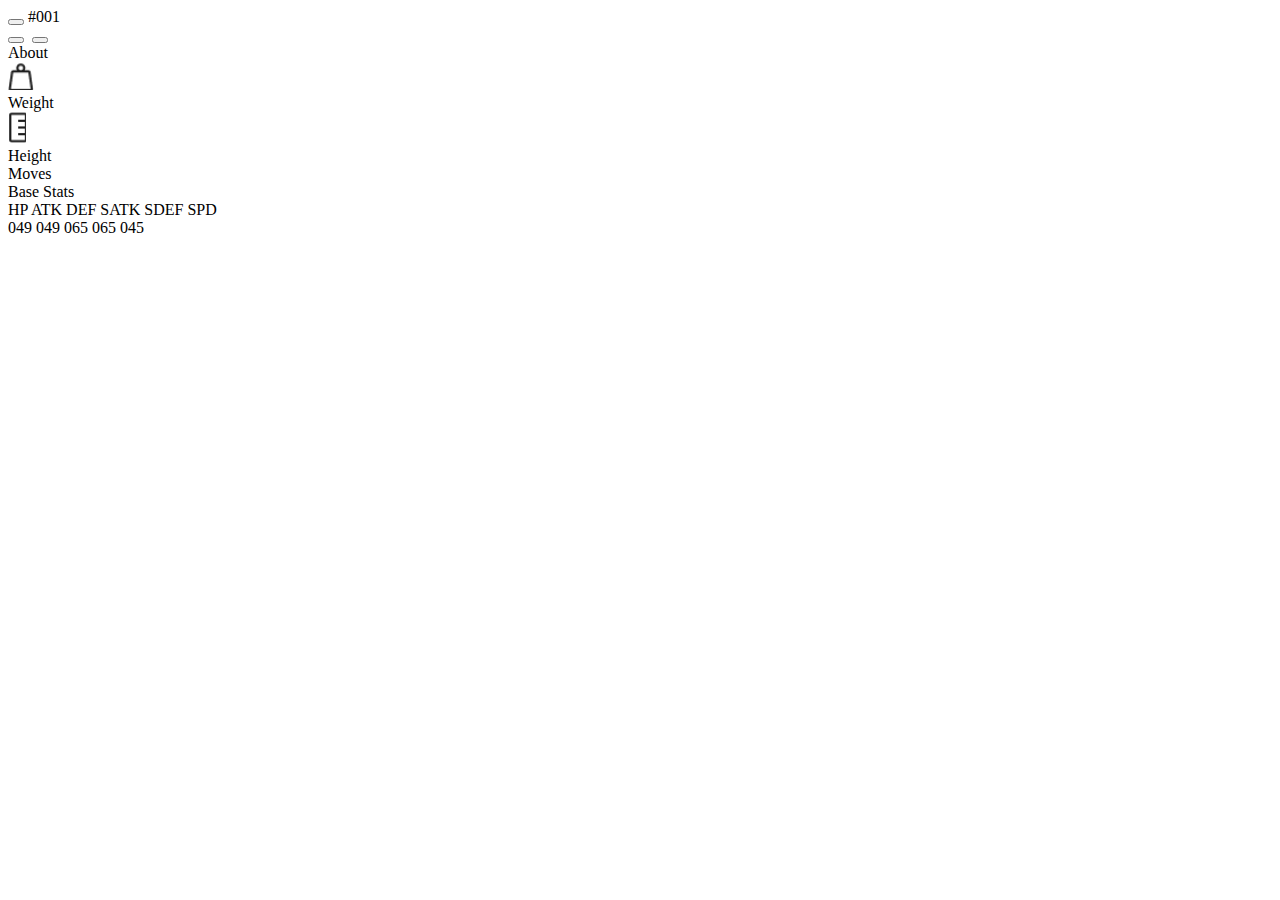
==== details/index.html @ f2611245 "Pantalla details (en desarrollo)" ====
<!DOCTYPE html>
<html lang="es">
<head>
    <meta charset="UTF-8">
    <meta name="viewport" content="width=device-width, initial-scale=1.0">
    <title>Pokédex</title>
    <link rel="stylesheet" href="style/style.css">
    <script src="script/script.js"></script>
</head>
<body>
    <div class="title" id="title">
        <button></button>
        <span class="title-text" id="title-text"></span>
        <span class="number" id="number">#001</span>
    </div>
    <div class="imagen" id="imagen">
        <button class="backward" id="backward"></button>
        <img id="pokemon">
        <button class="forward" id="forward"></button>
    </div>
    <div class="detail-card" id="detail-card">
        <div class="type" id="type">
            <!-- <div class="type-chip" id="grass"><span>Grass</span></div>
            <div class="type-chip" id="poison"><span>Poison</span></div> -->
        </div>
        <div class="about-title" id="about-title">About</div>
        <div class="attribute" id="attribute">
            <div id="weight" class="weight">
                <div class="values" id="values_w">
                    <img src="../img/icons/weight.png" alt="">
                    <span></span>
                </div>
                <div class="title" id="title_w">Weight</div>
            </div>

            <div id="divider1"></div>

            <div id="height" class="height">
                <div class="values" id="values_h">
                    <img src="../img/icons/height.png" alt="">
                    <span></span>
                </div>
                <div class="title" id="title_h">Height</div>
            </div>
            
            <div id="divider2"></div>

            <div id="moves" class="moves">
                <div class="values" id="values_m">
                    <span></span>
                </div>

                <div class="title" id="title_m">Moves</div>
            </div>
        </div>
        <div class="about-desc" id="about-desc">

        </div>
        <div class="base_stats" id="base_stats">Base Stats</div>
        <div class="base_stats_details" id="base_stats_details">
            <div class="label_stats" id="label_stats">
                <span>HP</span>
                <span>ATK</span>
                <span>DEF</span>
                <span>SATK</span>
                <span>SDEF</span>
                <span>SPD</span>
            </div>
            <div id="divider_stats"></div>
            <div class="data_stats" id="data_stats">
                <span id="l_hp"></span>
                <span id="l_atk">049</span>
                <span id="l_def">049</span>
                <span id="l_satk">065</span>
                <span id="l_sdef">065</span>
                <span id="l_spd">045</span>
            </div>
            <div class="chart_stats" id="chart_stats">
                <div class="slot">
                    <div class="padding" id="c_hp"></div>
                    <div class="empty_slot" id="empty_slot"></div>
                </div>
                <div class="slot">
                    <div class="padding" id="c_atk"></div>
                    <div class="empty_slot" id="empty_slot"></div>
                </div>
                <div class="slot">
                    <div class="padding" id="c_def"></div>
                    <div class="empty_slot" id="empty_slot"></div>
                </div>
                <div class="slot">
                    <div class="padding" id="c_satk"></div>
                    <div class="empty_slot" id="empty_slot"></div>
                </div>
                <div class="slot">
                    <div class="padding" id="c_sdef"></div>
                    <div class="empty_slot" id="empty_slot"></div>
                </div>
                <div class="slot">
                    <div class="padding" id="c_spd"></div>
                    <div class="empty_slot" id="empty_slot"></div>
                </div>
            </div>
        </div>
    </div>
</body>
</html>
---- details/style/style.css ----
@media screen and (max-width:360px) and (max-height:640px){
    /* body{
        background-color: #74CB48;
    } */

    body{
        background-image: url("../../img/background/Pokeball.png");
        background-position: top 8px right 8px;
        background-size: 208px;
        background-repeat: no-repeat;
        background-blend-mode: soft-light;
        box-sizing: border-box;
    }

    /*Title*/

    div.title{
        display: flex;
        flex-direction: row;
        align-items: center;
        padding: 20px 20px 24px;
        gap: 8px;

        width: 352px;
        height: 76px;

        flex: none;
        order: 0;
        align-self: stretch;
        flex-grow: 0;
        z-index: 3;
        box-sizing: border-box;
    }

    /*Title > arrow_back*/

    div.title>button{
        background-color: transparent;
        border-color: transparent;
        background-image: url("../../img/icons/back.png");
        background-size: cover;
        width: 32px;
        height: 32px;

        flex: none;
        order: 0;
        flex-grow: 0;
    }

    /*Title > Pokémon Name*/

    div.title>span.title-text{
        width: 232px;
        height: 32px;

        font-family: 'Poppins';
        font-style: normal;
        font-weight: 700;
        font-size: 24px;
        line-height: 32px;

        display: flex;
        align-items: center;

        color: #FFFFFF;

        flex: none;
        order: 1;
        flex-grow: 1;
    }

    /*Title > Number*/

    div.title>span.number{
        width: 32px;
        height: 16px;

        font-family: 'Poppins';
        font-style: normal;
        font-weight: 700;
        font-size: 12px;
        line-height: 16px;

        display: flex;
        align-items: center;

        color: #FFFFFF;

        flex: none;
        order: 2;
        flex-grow: 0;
    }

    /*Image*/

    div.imagen{
        position: relative;
        display: flex;
        flex-direction: row;
        justify-content: space-between;
        align-items: flex-end;
        padding: 16px 20px;
        gap: 8px;
        isolation: isolate;

        width: 352px;
        height: 144px;

        flex: none;
        order: 1;
        align-self: stretch;
        flex-grow: 1;
        z-index: 2;
        box-sizing: border-box;
    }

    /*Image > chevron_left*/

    div.imagen>button.backward{
        background-color: transparent;
        border-color: transparent;
        background-image: url("../../img/icons/backward.png");
        background-size: cover;
        width: 24px;
        height: 24px;

        flex: none;
        order: 0;
        flex-grow: 0;
        z-index: 0;
    }

    /*Image > img*/

    div.imagen>img{
        position: absolute;
        width: 200px;
        height: 200px;
        left: 76px;
        top: 0px;

        flex: none;
        order: 2;
        flex-grow: 0;
        z-index: 2;
    }

    /*Image > chevron_right*/
    
    div.imagen>button.forward{
        background-color: transparent;
        border-color: transparent;
        background-image: url("../../img/icons/forward.png");
        background-size: cover;
        width: 24px;
        height: 24px;

        flex: none;
        order: 1;
        flex-grow: 0;
        z-index: 1;
    }

    /*Card*/

    div.detail-card{
        display: flex;
        flex-direction: column;
        align-items: flex-start;
        padding: 56px 20px 20px;
        gap: 16px;

        background: #FFFFFF;

        box-shadow: inset 0px 1px 3px 1px rgba(0, 0, 0, 0.25);
        border-radius: 8px;

        flex: none;
        order: 2;
        align-self: stretch;
        flex-grow: 0;
        z-index: 1;
        box-sizing: border-box;
    }

    /*Card > Type*/

    div.detail-card>div#type.type{
        display: flex;
        flex-direction: row;
        justify-content: center;
        align-items: flex-start;
        padding: 0px;
        gap: 16px;

        width: 312px;
        height: 20px;

        flex: none;
        order: 0;
        align-self: stretch;
        flex-grow: 0;
        box-sizing: border-box;
    }

    /*Card > Type > Type Chips*/

    div.detail-card>div.type>div.type-chip{
        display: flex;
        flex-direction: column;
        align-items: center;
        padding: 2px 8px;

        width: 46px;
        height: 20px;
        border-radius: 10px;

        flex: none;
        order: 0;
        flex-grow: 0;
        box-sizing: border-box;
    }
    div.detail-card>div.type>div.type-chip>span{
        width: 30px;
        height: 16px;

        font-family: 'Poppins';
        font-style: normal;
        font-weight: 700;
        font-size: 10px;
        line-height: 16px;

        display: flex;
        align-items: center;
        justify-content: center;

        color: #FFFFFF;

        flex: none;
        order: 0;
        flex-grow: 0;
    }

    /*Card > About(title)*/
    div.detail-card>div.about-title{
        width: 312px;
        height: 16px;

        font-family: 'Poppins';
        font-style: normal;
        font-weight: 700;
        font-size: 14px;
        line-height: 16px;

        display: flex;
        text-align: center;
        justify-content: center;

        color: #74CB48;

        flex: none;
        order: 1;
        align-self: stretch;
        flex-grow: 0;
        box-sizing: border-box;
    }

    /*Card > Attribute*/

    div.detail-card>div.attribute{
        display: flex;
        flex-direction: row;
        align-items: flex-start;
        padding: 0px;

        width: 312px;
        height: 48px;

        background: #FFFFFF;

        flex: none;
        order: 2;
        align-self: stretch;
        flex-grow: 0;
        box-sizing: border-box;
    }

    /*Card > Frame 27*/

    div.detail-card>div.attribute>div.weight{
        display: flex;
        flex-direction: column;
        align-items: center;
        padding: 0px;
        gap: 4px;

        width: 103.33px;
        height: 48px;

        flex: none;
        order: 0;
        flex-grow: 1;
        box-sizing: border-box;
    }

    /*Card > Frame 27 > Frame 11*/

    div.detail-card>div.attribute>div.weight>div.values{
        display: flex;
        flex-direction: row;
        justify-content: center;
        align-items: center;
        padding: 8px 0px;
        gap: 8px;

        width: 103.33px;
        height: 32px;

        flex: none;
        order: 0;
        align-self: stretch;
        flex-grow: 0;
        box-sizing: border-box;
    }

    /*Card > Frame 27 > Frame 11 > weight*/

    div.detail-card>div.attribute>div.weight>div.values>img{
        width: 16px;
        height: 16px;

        flex: none;
        order: 0;
        flex-grow: 0;
        box-sizing: border-box;
    }

    /*Card > Frame 27 > Frame 11 > text*/

    div.detail-card>div.attribute>div.weight>div.values>span{
        width: 30px;
        height: 16px;

        font-family: 'Poppins';
        font-style: normal;
        font-weight: 400;
        font-size: 10px;
        line-height: 16px;

        display: flex;
        align-items: center;
        text-align: justify;

        color: #1D1D1D;

        flex: none;
        order: 0;
        flex-grow: 0;
        box-sizing: border-box;
    }

    /*Card > Frame 27 > Frame 11 > title*/

    div.detail-card>div.attribute>div.weight>div.title{
        padding:0;
        width: 103.33px;
        height: 12px;

        font-family: 'Poppins';
        font-style: normal;
        font-weight: 400;
        font-size: 8px;
        line-height: 12px;

        display: flex;
        justify-content: center;
        text-align: center;

        color: #666666;

        flex: none;
        order: 1;
        align-self: stretch;
        flex-grow: 0;
        box-sizing: border-box;
    }

    /*divider*/

    #divider1{
        width: 1px;
        height: 48px;

        background: #E0E0E0;

        flex: none;
        order: 1;
        align-self: stretch;
        flex-grow: 0;
        box-sizing: border-box;
    }

    /*Card > Frame 28*/

    div.detail-card>div.attribute>div.height{
        display: flex;
        flex-direction: column;
        align-items: center;
        padding: 0px;
        gap: 4px;

        width: 103.33px;
        height: 48px;

        flex: none;
        order: 2;
        flex-grow: 1;
        box-sizing: border-box;
    }

    /*Card > Frame 28 > Frame 10 */

    div.detail-card>div.attribute>div.height>div.values{
        display: flex;
        flex-direction: row;
        justify-content: center;
        align-items: center;
        padding: 8px 0px;
        gap: 8px;

        width: 103.33px;
        height: 32px;

        flex: none;
        order: 0;
        align-self: stretch;
        flex-grow: 0;
        box-sizing: border-box;
    }

    /*Card > Frame 28 > Frame 10 > height*/

    div.detail-card>div.attribute>div.height>div.values>img{
        width: 16px;
        height: 16px;

        flex: none;
        order: 0;
        flex-grow: 0;
        box-sizing: border-box;
    }

    /*Card > Frame 28 > Frame 10 > text*/

    div.detail-card>div.attribute>div.height>div.values>span{
        width: 27px;
        height: 16px;

        font-family: 'Poppins';
        font-style: normal;
        font-weight: 400;
        font-size: 10px;
        line-height: 16px;

        display: flex;
        align-items: center;
        text-align: justify;

        color: #1D1D1D;

        flex: none;
        order: 1;
        flex-grow: 0;
        box-sizing: border-box;
    }

    /*Card > Frame 28 > Frame 10 > title*/

    div.detail-card>div.attribute>div.height>div.title{
        padding:0;
        width: 103.33px;
        height: 12px;

        font-family: 'Poppins';
        font-style: normal;
        font-weight: 400;
        font-size: 8px;
        line-height: 12px;

        display: flex;
        justify-content: center;
        text-align: center;

        color: #666666;

        flex: none;
        order: 1;
        align-self: stretch;
        flex-grow: 0;
        box-sizing: border-box;
    }

    /*divider*/

    #divider2{
        width: 1px;
        height: 48px;

        background: #E0E0E0;

        flex: none;
        order: 3;
        align-self: stretch;
        flex-grow: 0;
        box-sizing: border-box;
    }

    /*Card > Frame 26*/

    div.detail-card>div.attribute>div.moves{
        display: flex;
        flex-direction: column;
        align-items: center;
        padding: 0px;
        gap: 4px;

        width: 103.33px;
        height: 48px;

        flex: none;
        order: 4;
        flex-grow: 1;
        box-sizing: border-box;
    }

    /*Card > Frame 26 > Frame 30 */

    div.detail-card>div.attribute>div.moves>div.values{
        display: flex;
        flex-direction: row;
        align-items: center;
        padding: 0px;
        gap: 8px;

        width: 57px;
        height: 32px;

        flex: none;
        order: 0;
        flex-grow: 0;
        box-sizing: border-box;
    }

    /*Card > Frame 26 > Frame 30 > text*/

    div.detail-card>div.attribute>div.moves>div.values>span{
        width: 57px;
        height: 32px;

        font-family: 'Poppins';
        font-style: normal;
        font-weight: 400;
        font-size: 10px;
        line-height: 16px;

        display: flex;
        align-items: center;

        color: #1D1D1D;

        flex: none;
        order: 0;
        flex-grow: 0;
        box-sizing: border-box;
    }

    /*Card > Frame 26 > Frame 30 > title*/

    div.detail-card>div.attribute>div.moves>div.title{
        padding:0;
        width: 103.33px;
        height: 12px;

        font-family: 'Poppins';
        font-style: normal;
        font-weight: 400;
        font-size: 8px;
        line-height: 12px;

        display: flex;
        justify-content: center;
        text-align: center;

        color: #666666;

        flex: none;
        order: 1;
        align-self: stretch;
        flex-grow: 0;
        box-sizing: border-box;
    }

    /*Card > about(desc)*/

    div.detail-card>div.about-desc{
        width: 312px;
        height: 60px;

        font-family: 'Poppins';
        font-style: normal;
        font-weight: 400;
        font-size: 10px;
        line-height: 16px;

        display: flex;
        align-items: center;
        text-align: justify;

        color: #1D1D1D;

        flex: none;
        order: 3;
        align-self: stretch;
        flex-grow: 1;
        box-sizing: border-box;
    }

    /*Card > Base Stats (title)*/

    div.detail-card>div.base_stats{
        width: 312px;
        height: 16px;

        font-family: 'Poppins';
        font-style: normal;
        font-weight: 700;
        font-size: 14px;
        line-height: 16px;

        display: flex;
        justify-content: center;
        text-align: center;

        color: #74CB48;

        flex: none;
        order: 4;
        flex-grow: 0;
    }

    /*Card > Base Stats (details)*/

    div.detail-card>div.base_stats_details{
        display: flex;
        flex-direction: row;
        align-items: flex-start;
        padding: 0px;
        gap: 8px;

        width: 312px;
        height: 96px;

        background: #FFFFFF;

        flex: none;
        order: 5;
        align-self: stretch;
        flex-grow: 0;
    }

    /*Card > Base Stats (details) > Label*/

    div.detail-card>div.base_stats_details>div.label_stats{
        display: flex;
        flex-direction: column;
        align-items: flex-end;
        padding: 0px 4px 0px 0px;

        width: 31px;
        height: 96px;

        flex: none;
        order: 0;
        flex-grow: 0;
    }

    /*Card > Base Stats (details) > Label > span*/

    div.detail-card>div.base_stats_details>div.label_stats>span{
        width: 27px;
        height: 16px;

        font-family: 'Poppins';
        font-style: normal;
        font-weight: 700;
        font-size: 10px;
        line-height: 16px;

        display: flex;
        align-items: center;
        text-align: right;
        justify-content: end;

        color: #74CB48;

        flex: none;
        flex-grow: 0;
    }

    /*Card > Base Stats (details) > Divider*/

    div.detail-card>div.base_stats_details>div#divider_stats{
        width: 1px;
        height: 96px;

        background: #E0E0E0;

        flex: none;
        order: 1;
        align-self: stretch;
        flex-grow: 0;
    }

    /*Card > Base Stats (details) > Data*/

    div.detail-card>div.base_stats_details>div.data_stats{
        display: flex;
        flex-direction: column;
        align-items: flex-start;
        padding: 0px 0px 0px 4px;

        width: 23px;
        height: 96px;

        flex: none;
        order: 2;
        flex-grow: 0;
    }

    /*Card > Base Stats (details) > Data > span*/

    div.detail-card>div.base_stats_details>div.data_stats>span{
        width: 19px;
        height: 16px;

        font-family: 'Poppins';
        font-style: normal;
        font-weight: 400;
        font-size: 10px;
        line-height: 16px;

        display: flex;
        align-items: center;

        color: #1D1D1D;

        flex: none;
        flex-grow: 0;
    }

    /*Card > Base Stats (details) > Chart*/

    div.detail-card>div.base_stats_details>div.chart_stats{
        display: flex;
        flex-direction: column;
        align-items: flex-start;
        padding: 0px;

        width: 233px;
        height: 96px;

        flex: none;
        order: 3;
        flex-grow: 1;
    }

    /*Card > Base Stats (details) > Chart > Slot*/

    div.detail-card>div.base_stats_details>div.chart_stats>div.slot{
        position: relative;
        display: flex;
        flex-direction: column;
        justify-content: center;
        align-items: flex-start;
        padding: 0px;

        width: 225px;
        height: 16px;

        flex: none;
        align-self: stretch;
        flex-grow: 0;
    }

    /*Card > Base Stats (details) > Chart > Empty Slot*/

    div.detail-card>div.base_stats_details>div.chart_stats>div.slot>div.empty_slot{
        position: absolute;
        width: 225px;
        height: 4px;

        background: #74CB48;
        opacity: 0.2;
        border-radius: 4px;

        flex: none;
        order: 1;
        align-self: stretch;
        flex-grow: 0;
    }

    /*Card > Base Stats (details) > Chart > Padding*/

    div.detail-card>div.base_stats_details>div.chart_stats>div.slot>div.padding{
        position: absolute;
        height: 4px;

        background: #74CB48;

        flex: none;
        order: 0;
        align-self: stretch;
        flex-grow: 0;
    }
}
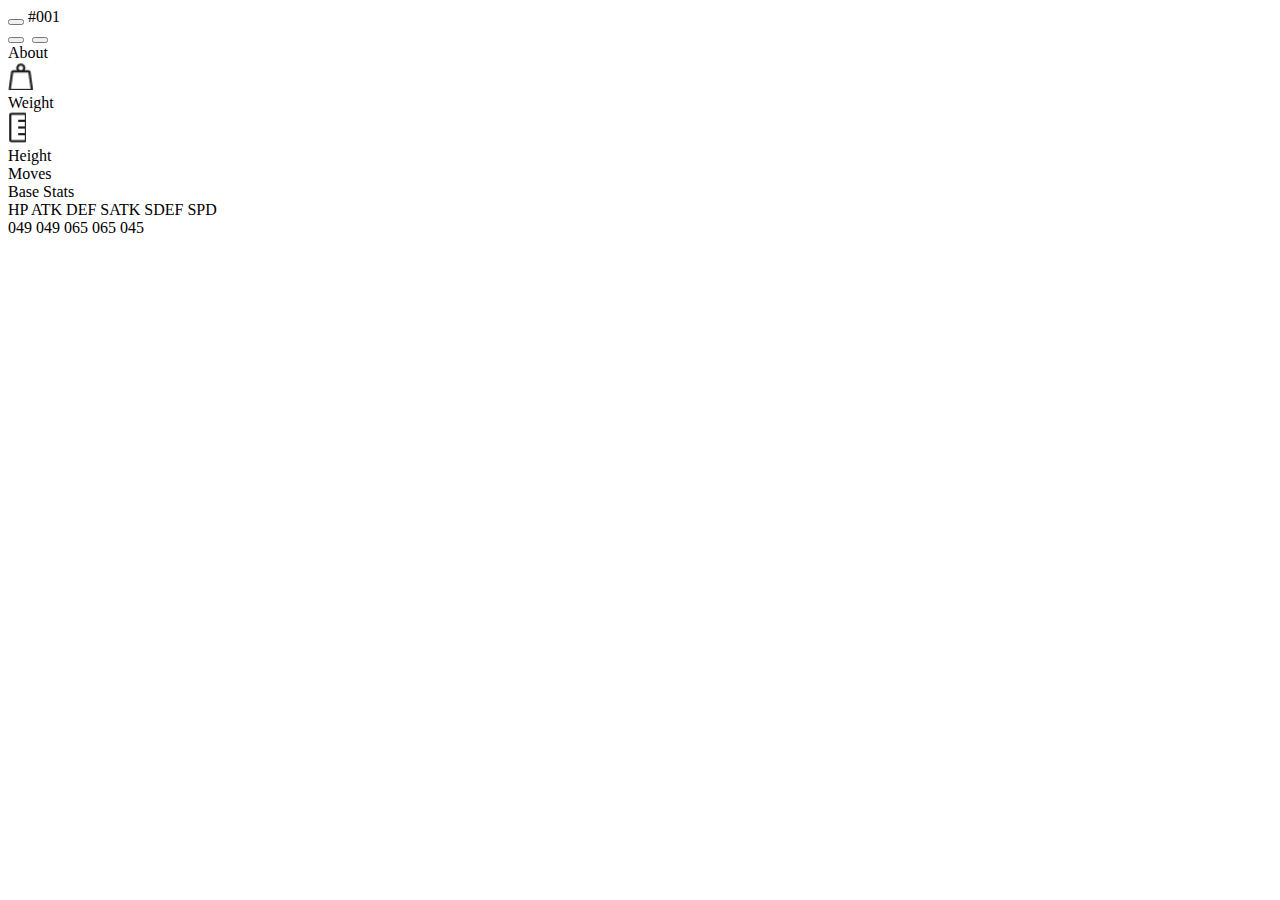
==== commit 9635a45e: "Correción" ====
--- a/details/index.html
+++ b/details/index.html
@@ -4,8 +4,10 @@
     <meta charset="UTF-8">
     <meta name="viewport" content="width=device-width, initial-scale=1.0">
     <title>Pokédex</title>
-    <link rel="stylesheet" href="style/style.css">
-    <script src="script/script.js"></script>
+    <link rel="stylesheet" href="/style/style.css">
+    <script src="/script/dictionary.js"></script>
+    <script src="/script/functions.js"></script>
+    <script src="/script/script.js"></script>
 </head>
 <body>
     <div class="title" id="title">
@@ -27,7 +29,7 @@
         <div class="attribute" id="attribute">
             <div id="weight" class="weight">
                 <div class="values" id="values_w">
-                    <img src="../img/icons/weight.png" alt="">
+                    <img src="/../../img/icons/weight.png" alt="">
                     <span></span>
                 </div>
                 <div class="title" id="title_w">Weight</div>
@@ -37,7 +39,7 @@
 
             <div id="height" class="height">
                 <div class="values" id="values_h">
-                    <img src="../img/icons/height.png" alt="">
+                    <img src="/../../img/icons/height.png" alt="">
                     <span></span>
                 </div>
                 <div class="title" id="title_h">Height</div>
--- a/style/style.css
+++ b/style/style.css
@@ -0,0 +1,521 @@
+@media screen and (max-width:360px) and (max-height:640px){
+    body{
+        background-color: #DC0A2D;
+    }
+    /*Frame 29*/
+    Header{
+        display: flex;
+        flex-direction: column;
+        align-items: flex-start;
+        padding: 12px 12px 24px;
+        gap: 8px;
+
+        width: 352px;
+        height: 108px;
+
+        border-radius: 0px;
+
+        flex: none;
+        order: 0;
+        align-self: stretch;
+        flex-grow: 0;
+        z-index: 2;
+        box-sizing: border-box;
+    }
+    /*Frame 29 > Title*/
+    div.title{
+        display: flex;
+        flex-direction: row;
+        align-items: center;
+        padding: 0px;
+        gap: 16px;
+    
+        width: 328px;
+        height: 32px;
+    
+        flex: none;
+        order: 0;
+        align-self: stretch;
+        flex-grow: 0;
+    }
+
+    /*Frame 29 > Title > Pokeball(Image)*/
+    img{
+        width: 24px;
+        height: 24px;
+        
+        flex: none;
+        order: 0;
+        flex-grow: 0;
+    }
+
+    /*Frame 29 > Title > Pokeball(Title)*/
+    div.title>span{
+        width: 106px;
+        height: 32px;
+
+        font-family: 'Poppins';
+        font-style: normal;
+        font-weight: 700;
+        font-size: 24px;
+        line-height: 32px;
+        
+        display: flex;
+        align-items: center;
+        
+        color: #FFFFFF;
+        
+        flex: none;
+        order: 1;
+        flex-grow: 0;
+    }
+
+    /*Frame 29 > Filters*/
+
+    div.filters{
+        display: flex;
+        flex-direction: row;
+        align-items: center;
+        padding: 0px;
+        gap: 16px;
+
+        width: 328px;
+        height: 32px;
+
+        flex: none;
+        order: 1;
+        align-self: stretch;
+        flex-grow: 0;
+    }
+
+    /*Frame 29 > Filters > Search Bar*/
+    
+    .input-icono{
+        background-image: url('/img/icons/search.png')!important;
+        background-repeat: no-repeat!important;
+        background-position: 10px center!important;
+        background-size: 16px!important;
+        display: flex;
+        flex-direction: row;
+        align-items: center;
+        padding: 8px 16px 8px 32px;
+        gap: 8px;
+        width: 280px;
+        height: 32px;
+        box-shadow: inset 0px 1px 3px 1px rgba(0, 0, 0, 0.25);
+        border-radius: 16px;
+        background: #FFFFFF;
+
+        box-sizing: border-box;
+
+        flex: none;
+        order: 0;
+        flex-grow: 1;
+        outline: none;
+    }
+
+    .input-icono>button{
+        display: none;
+        background-image: url('/img/icons/cancel.png');
+        background-color: transparent;
+        background-repeat: no-repeat;
+        background-position: right center;
+        background-size: 16px;
+        width: 17px;
+        height: 16px;
+        border: none;
+    }
+    
+    .input-icono input#search.search{
+        width: 100%;
+        height: 100%;
+        border: none;
+    }
+
+    .input-icono input#search.search:focus{
+        outline: none;
+    }
+
+    /*Frame 29 > Filters > Sort by*/
+
+    button.sort{
+        display: flex;
+        flex-direction: row;
+        align-items: flex-start;
+
+        padding: 8px;
+        gap: 8px;
+
+        width: 32px;
+        height: 32px;
+
+        background: no-repeat url('/img/icons/sort_number.png');
+        background-color: #FFFFFF;
+        background-size: 16px;
+        background-position: center;
+
+        box-shadow: inset 0px 1px 3px 1px rgba(0, 0, 0, 0.25);
+        border-radius: 16px;
+
+        flex: none;
+        order: 1;
+        flex-grow: 0;
+        box-sizing: border-box;
+        border: none;
+    }
+
+    /*List*/
+
+    main.list{
+        display: grid;
+        align-items: flex-start;
+        padding: 24px 10px 24px 10px;
+        gap: 8px;
+        grid-template-columns: repeat(auto-fit, minmax(100px, 1fr));
+
+        
+
+        background: #FFFFFF;
+
+        box-shadow: inset 0px 1px 3px 1px rgba(0, 0, 0, 0.25);
+        border-radius: 8px;
+
+        flex: none;
+        order: 1;
+        align-self: stretch;
+        flex-grow: 1;
+        z-index: 1;
+
+        box-sizing: border-box;
+    }
+
+    /*List > ¿Row? > List Item*/
+
+    main.list>article{
+        display: flex;
+        flex-direction: column;
+        justify-content: space-between;
+        align-items: center;
+        padding: 0px;
+        isolation: isolate;
+
+        width: 104px;
+        height: 108px;
+
+        background: #FFFFFF;
+
+        box-shadow: 0px 1px 3px 1px rgba(0, 0, 0, 0.2);
+        border-radius: 8px;
+
+        flex: none;
+        order: 0;
+        flex-grow: 0;
+    }
+
+    /*List > ¿Row? > List Item > Number*/
+    section{
+        box-sizing: border-box;
+    }
+
+    main.list>article{
+        position: relative;
+    }
+
+    main.list>article>section.id{
+        display: flex;
+        flex-direction: row;
+        justify-content: flex-end;
+        align-items: flex-start;
+        padding: 4px 8px 0px;
+        gap: 8px;
+
+        width: 104px;
+        height: 16px;
+
+        flex: none;
+        order: 0;
+        align-self: stretch;
+        flex-grow: 0;
+        z-index: 0;
+    }
+    main.list>article>section.id>span{
+        width: 20px;
+        height: 12px;
+
+        font-family: 'Poppins';
+        font-style: normal;
+        font-weight: 400;
+        font-size: 8px;
+        line-height: 12px;
+
+        display: flex;
+        align-items: center;
+        text-align: right;
+
+        color: #666666;
+
+        flex: none;
+        order: 0;
+        flex-grow: 0;
+    }
+    
+    /*List > ¿Row? > List Item > Name*/
+
+    main.list>article>section.name{
+        position: absolute;
+        bottom: 0;
+        display: flex;
+        flex-direction: row;
+        align-items: flex-start;
+        padding: 24px 8px 4px;
+
+        width: 104px;
+        height: 44px;
+
+        background: #EFEFEF;
+        border-radius: 7px;
+
+        flex: none;
+        order: 1;
+        align-self: stretch;
+        flex-grow: 0;
+        z-index: 1;
+    }
+    main.list>article>section.name>span{
+        width: 88px;
+        height: 16px;
+
+        font-family: 'Poppins';
+        font-style: normal;
+        font-weight: 400;
+        font-size: 10px;
+        line-height: 16px;
+
+        display: flex;
+        align-items: center;
+        justify-content: center;
+        text-align: center;
+
+        color: #1D1D1D;
+
+        flex: none;
+        order: 0;
+        flex-grow: 1;
+    }
+
+    /*List > ¿Row? > List Item > Image*/
+
+    main.list>article>section.image{
+        position: absolute;
+        left: 16px;
+        top: 16px;
+        width: 72px;
+        height: 72px;
+
+        flex: none;
+        order: 2;
+        flex-grow: 0;
+        z-index: 2;
+    }
+    main.list>article>section.image>img{
+        position: absolute;
+        width: 100%;
+        height: auto;
+        left: 0%;
+        right: 0%;
+        top: 0%;
+        bottom: 0%;
+    }
+
+    /*Sort card*/
+    div.modal{
+        display: none;
+        position: fixed;
+        z-index: 3;
+        top: 0;
+        left: 0;
+        width: 100%;
+        height: 100%;
+        overflow: auto;
+        background-color: rgba(0, 0, 0, 0.5);
+    }
+
+    div.modal>div.content-modal{
+        display: flex;
+        position: absolute;
+        box-sizing: border-box;
+        margin: 0!important;
+        top: 6em;
+        right: 14px;
+        flex-direction: column;
+        align-items: flex-start;
+        padding: 0px 4px 4px;
+        width: 113px;
+        height: 132px;
+
+        background: #DC0A2D;
+
+        box-shadow: 0px 3px 12px 3px rgba(0, 0, 0, 0.2);
+        border-radius: 12px;
+    }
+
+    /*Sort card > Frame 54*/
+
+    div.modal>div.content-modal>div.header-modal{
+        display: flex;
+        flex-direction: row;
+        align-items: flex-start;
+        padding: 16px 20px;
+
+        width: 105px;
+        height: 48px;
+
+        flex: none;
+        order: 0;
+        align-self: stretch;
+        flex-grow: 0;
+        box-sizing: border-box;
+    }
+
+    /*Sort card > Frame 54 > Sort by*/
+
+    div.modal>div.content-modal>div.header-modal>span{
+        width: 47px;
+        height: 16px;
+
+        font-family: 'Poppins';
+        font-style: normal;
+        font-weight: 700;
+        font-size: 12px;
+        line-height: 16px;
+
+        display: flex;
+        align-items: center;
+
+        color: #FFFFFF;
+
+        flex: none;
+        order: 0;
+        flex-grow: 0;
+    }
+
+    /*Sort card > Frame 55*/
+
+    div.modal>div.content-modal>div.body-modal{
+        display: flex;
+        flex-direction: column;
+        align-items: flex-start;
+        padding: 16px 20px;
+        gap: 16px;
+
+        width: 105px;
+        height: 80px;
+
+        background: #FFFFFF;
+
+        box-shadow: inset 0px 1px 3px 1px rgba(0, 0, 0, 0.25);
+        border-radius: 8px;
+
+        flex: none;
+        order: 1;
+        flex-grow: 0;
+        box-sizing: border-box;
+    }
+
+    /*Sort card > Frame 55 > Radio Button(1)*/
+
+    div.modal>div.content-modal>div.body-modal>div.op_number{
+        display: flex;
+        flex-direction: row;
+        align-items: center;
+        padding: 0px;
+        gap: 8px;
+
+        width: 65px;
+        height: 16px;
+
+        flex: none;
+        order: 0;
+        flex-grow: 0;
+    }
+
+    /*Sort card > Frame 55 > Radio Button(1) > Radio Button*/
+
+    div.modal>div.content-modal>div.body-modal>div.op_number>input#radio_number{
+        width: 16px;
+        height: 16px;
+
+        flex: none;
+        order: 0;
+        flex-grow: 0;
+        accent-color: #DC0A2D;
+    }
+
+    /*Sort card > Frame 55 > Radio Button(1) > Label*/
+
+    div.modal>div.content-modal>div.body-modal>div.op_number>label#label_number{
+        width: 41px;
+        height: 16px;
+
+        font-family: 'Poppins';
+        font-style: normal;
+        font-weight: 400;
+        font-size: 10px;
+        line-height: 16px;
+
+        color: #1D1D1D;
+
+        flex: none;
+        order: 1;
+        flex-grow: 0;
+    }
+
+    /*Sort card > Frame 55 > Radio Button(2)*/
+
+    div.modal>div.content-modal>div.body-modal>div.op_name{
+        display: flex;
+        flex-direction: row;
+        align-items: center;
+        padding: 0px;
+        gap: 8px;
+
+        width: 65px;
+        height: 16px;
+
+        flex: none;
+        order: 1;
+        align-self: stretch;
+        flex-grow: 0;
+    }
+
+    /*Sort card > Frame 55 > Radio Button(2) > Radio Button*/
+
+    div.modal>div.content-modal>div.body-modal>div.op_name>input#radio_name{
+        width: 16px;
+        height: 16px;
+
+        flex: none;
+        order: 0;
+        flex-grow: 0;
+        accent-color: #DC0A2D;
+    }
+
+    /*Sort card > Frame 55 > Radio Button(2) > Label*/
+
+    div.modal>div.content-modal>div.body-modal>div.op_name>label#label_name{
+        width: 31px;
+        height: 16px;
+
+        font-family: 'Poppins';
+        font-style: normal;
+        font-weight: 400;
+        font-size: 10px;
+        line-height: 16px;
+
+        color: #1D1D1D;
+
+        flex: none;
+        order: 1;
+        flex-grow: 0;
+    }
+}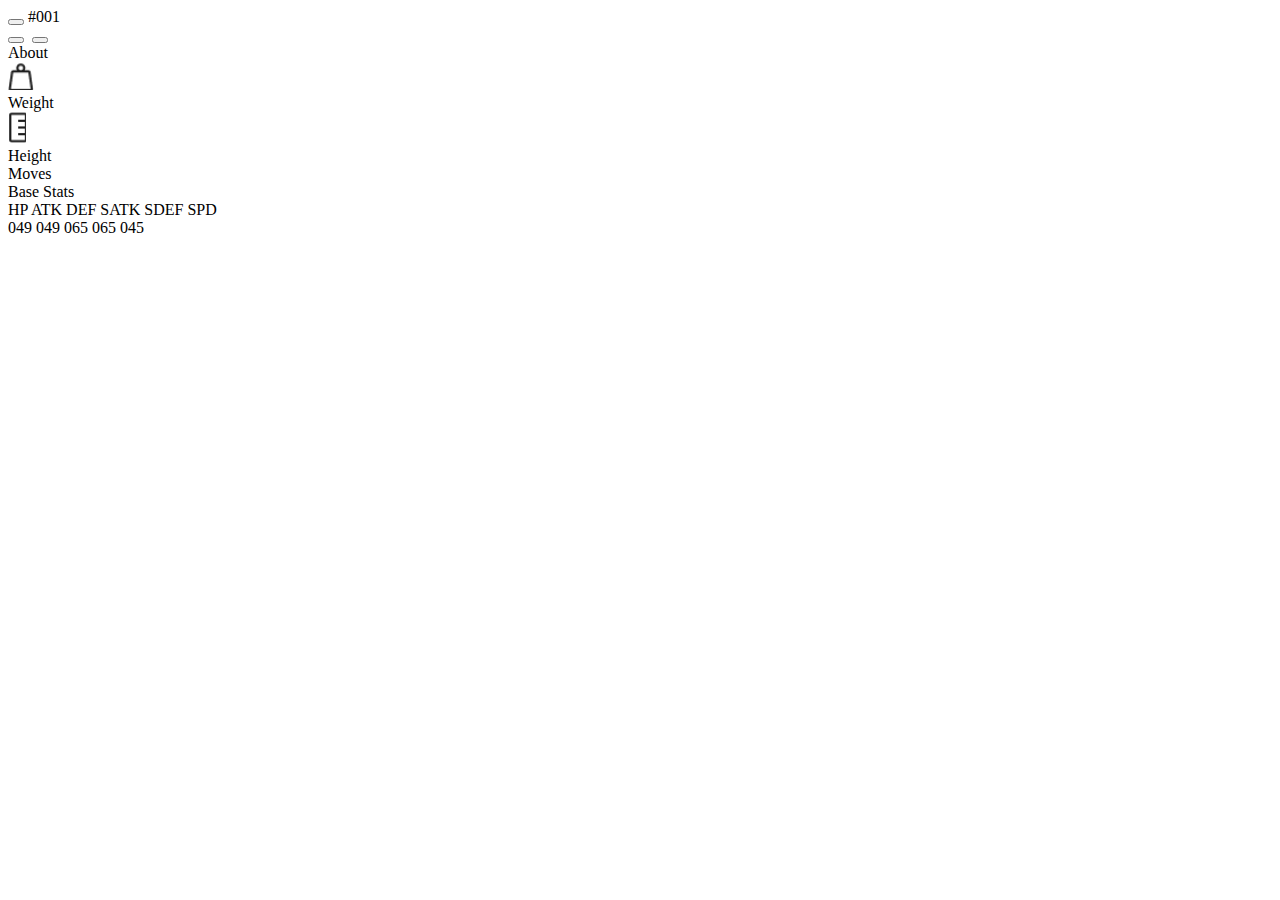
==== commit 4256e5d4: "Corrección_3" ====
--- a/details/index.html
+++ b/details/index.html
@@ -4,10 +4,10 @@
     <meta charset="UTF-8">
     <meta name="viewport" content="width=device-width, initial-scale=1.0">
     <title>Pokédex</title>
-    <link rel="stylesheet" href="/style/style.css">
-    <script src="/script/dictionary.js"></script>
-    <script src="/script/functions.js"></script>
-    <script src="/script/script.js"></script>
+    <link rel="stylesheet" href="style/style.css">
+    <script src="script/dictionary.js"></script>
+    <script src="script/functions.js"></script>
+    <script src="script/script.js"></script>
 </head>
 <body>
     <div class="title" id="title">
@@ -29,7 +29,7 @@
         <div class="attribute" id="attribute">
             <div id="weight" class="weight">
                 <div class="values" id="values_w">
-                    <img src="/../../img/icons/weight.png" alt="">
+                    <img src="../img/icons/weight.png" alt="">
                     <span></span>
                 </div>
                 <div class="title" id="title_w">Weight</div>
@@ -39,7 +39,7 @@
 
             <div id="height" class="height">
                 <div class="values" id="values_h">
-                    <img src="/../../img/icons/height.png" alt="">
+                    <img src="../img/icons/height.png" alt="">
                     <span></span>
                 </div>
                 <div class="title" id="title_h">Height</div>
--- a/details/style/style.css
+++ b/details/style/style.css
@@ -0,0 +1,845 @@
+@media screen and (max-width:360px) and (max-height:640px) {
+
+    :root {
+        --tamaño-inicial: 0;
+        --tamaño-final: 0;
+    }
+
+    @keyframes chart {
+        0% {
+            width: var(--tamaño-inicial, 0);
+        }
+
+        100% {
+            width: var(--tamaño-final)
+        }
+    }
+
+
+    /* body{
+        background-color: #74CB48;
+    } */
+
+    body {
+        background-image: url("../../img/background/Pokeball.png");
+        background-position: top 8px right 8px;
+        background-size: 208px;
+        background-repeat: no-repeat;
+        background-blend-mode: soft-light;
+        box-sizing: border-box;
+    }
+
+    /*Title*/
+
+    div.title {
+        display: flex;
+        flex-direction: row;
+        align-items: center;
+        padding: 20px 20px 24px;
+        gap: 8px;
+
+        width: 352px;
+        height: 76px;
+
+        flex: none;
+        order: 0;
+        align-self: stretch;
+        flex-grow: 0;
+        z-index: 3;
+        box-sizing: border-box;
+    }
+
+    /*Title > arrow_back*/
+
+    div.title>button {
+        background-color: transparent;
+        border-color: transparent;
+        background-image: url("../../img/icons/back.png");
+        background-size: cover;
+        width: 32px;
+        height: 32px;
+
+        flex: none;
+        order: 0;
+        flex-grow: 0;
+    }
+
+    /*Title > Pokémon Name*/
+
+    div.title>span.title-text {
+        width: 232px;
+        height: 32px;
+
+        font-family: 'Poppins';
+        font-style: normal;
+        font-weight: 700;
+        font-size: 24px;
+        line-height: 32px;
+
+        display: flex;
+        align-items: center;
+
+        color: #FFFFFF;
+
+        flex: none;
+        order: 1;
+        flex-grow: 1;
+    }
+
+    /*Title > Number*/
+
+    div.title>span.number {
+        width: 32px;
+        height: 16px;
+
+        font-family: 'Poppins';
+        font-style: normal;
+        font-weight: 700;
+        font-size: 12px;
+        line-height: 16px;
+
+        display: flex;
+        align-items: center;
+
+        color: #FFFFFF;
+
+        flex: none;
+        order: 2;
+        flex-grow: 0;
+    }
+
+    /*Image*/
+
+    div.imagen {
+        position: relative;
+        display: flex;
+        flex-direction: row;
+        justify-content: space-between;
+        align-items: flex-end;
+        padding: 16px 20px;
+        gap: 8px;
+        isolation: isolate;
+
+        width: 352px;
+        height: 144px;
+
+        flex: none;
+        order: 1;
+        align-self: stretch;
+        flex-grow: 1;
+        z-index: 2;
+        box-sizing: border-box;
+    }
+
+    /*Image > chevron_left*/
+
+    div.imagen>button.backward {
+        background-color: transparent;
+        border-color: transparent;
+        background-image: url("../../img/icons/backward.png");
+        background-size: cover;
+        width: 24px;
+        height: 24px;
+
+        flex: none;
+        order: 0;
+        flex-grow: 0;
+        z-index: 0;
+    }
+
+    /*Image > img*/
+
+    div.imagen>img {
+        position: absolute;
+        width: 200px;
+        height: 200px;
+        left: 76px;
+        top: 0px;
+
+        flex: none;
+        order: 2;
+        flex-grow: 0;
+        z-index: 2;
+    }
+
+    /*Image > chevron_right*/
+
+    div.imagen>button.forward {
+        background-color: transparent;
+        border-color: transparent;
+        background-image: url("../../img/icons/forward.png");
+        background-size: cover;
+        width: 24px;
+        height: 24px;
+
+        flex: none;
+        order: 1;
+        flex-grow: 0;
+        z-index: 1;
+    }
+
+    /*Card*/
+
+    div.detail-card {
+        display: flex;
+        flex-direction: column;
+        align-items: flex-start;
+        padding: 56px 20px 20px;
+        gap: 16px;
+
+        background: #FFFFFF;
+
+        box-shadow: inset 0px 1px 3px 1px rgba(0, 0, 0, 0.25);
+        border-radius: 8px;
+
+        flex: none;
+        order: 2;
+        align-self: stretch;
+        flex-grow: 0;
+        z-index: 1;
+        box-sizing: border-box;
+    }
+
+    /*Card > Type*/
+
+    div.detail-card>div#type.type {
+        display: flex;
+        flex-direction: row;
+        justify-content: center;
+        align-items: flex-start;
+        padding: 0px;
+        gap: 16px;
+
+        width: 312px;
+        height: 20px;
+
+        flex: none;
+        order: 0;
+        align-self: stretch;
+        flex-grow: 0;
+        box-sizing: border-box;
+    }
+
+    /*Card > Type > Type Chips*/
+
+    div.detail-card>div.type>div.type-chip {
+        display: flex;
+        flex-direction: column;
+        align-items: center;
+        padding: 2px 8px;
+
+        width: 46px;
+        height: 20px;
+        border-radius: 10px;
+
+        flex: none;
+        order: 0;
+        flex-grow: 0;
+        box-sizing: border-box;
+    }
+
+    div.detail-card>div.type>div.type-chip>span {
+        width: 30px;
+        height: 16px;
+
+        font-family: 'Poppins';
+        font-style: normal;
+        font-weight: 700;
+        font-size: 10px;
+        line-height: 16px;
+
+        display: flex;
+        align-items: center;
+        justify-content: center;
+
+        color: #FFFFFF;
+
+        flex: none;
+        order: 0;
+        flex-grow: 0;
+    }
+
+    /*Card > About(title)*/
+    div.detail-card>div.about-title {
+        width: 312px;
+        height: 16px;
+
+        font-family: 'Poppins';
+        font-style: normal;
+        font-weight: 700;
+        font-size: 14px;
+        line-height: 16px;
+
+        display: flex;
+        text-align: center;
+        justify-content: center;
+
+        color: #74CB48;
+
+        flex: none;
+        order: 1;
+        align-self: stretch;
+        flex-grow: 0;
+        box-sizing: border-box;
+    }
+
+    /*Card > Attribute*/
+
+    div.detail-card>div.attribute {
+        display: flex;
+        flex-direction: row;
+        align-items: flex-start;
+        padding: 0px;
+
+        width: 312px;
+        height: 48px;
+
+        background: #FFFFFF;
+
+        flex: none;
+        order: 2;
+        align-self: stretch;
+        flex-grow: 0;
+        box-sizing: border-box;
+    }
+
+    /*Card > Frame 27*/
+
+    div.detail-card>div.attribute>div.weight {
+        display: flex;
+        flex-direction: column;
+        align-items: center;
+        padding: 0px;
+        gap: 4px;
+
+        width: 103.33px;
+        height: 48px;
+
+        flex: none;
+        order: 0;
+        flex-grow: 1;
+        box-sizing: border-box;
+    }
+
+    /*Card > Frame 27 > Frame 11*/
+
+    div.detail-card>div.attribute>div.weight>div.values {
+        display: flex;
+        flex-direction: row;
+        justify-content: center;
+        align-items: center;
+        padding: 8px 0px;
+        gap: 8px;
+
+        width: 103.33px;
+        height: 32px;
+
+        flex: none;
+        order: 0;
+        align-self: stretch;
+        flex-grow: 0;
+        box-sizing: border-box;
+    }
+
+    /*Card > Frame 27 > Frame 11 > weight*/
+
+    div.detail-card>div.attribute>div.weight>div.values>img {
+        width: 16px;
+        height: 16px;
+
+        flex: none;
+        order: 0;
+        flex-grow: 0;
+        box-sizing: border-box;
+    }
+
+    /*Card > Frame 27 > Frame 11 > text*/
+
+    div.detail-card>div.attribute>div.weight>div.values>span {
+        width: 30px;
+        height: 16px;
+
+        font-family: 'Poppins';
+        font-style: normal;
+        font-weight: 400;
+        font-size: 10px;
+        line-height: 16px;
+
+        display: flex;
+        align-items: center;
+        text-align: justify;
+
+        color: #1D1D1D;
+
+        flex: none;
+        order: 0;
+        flex-grow: 0;
+        box-sizing: border-box;
+    }
+
+    /*Card > Frame 27 > Frame 11 > title*/
+
+    div.detail-card>div.attribute>div.weight>div.title {
+        padding: 0;
+        width: 103.33px;
+        height: 12px;
+
+        font-family: 'Poppins';
+        font-style: normal;
+        font-weight: 400;
+        font-size: 8px;
+        line-height: 12px;
+
+        display: flex;
+        justify-content: center;
+        text-align: center;
+
+        color: #666666;
+
+        flex: none;
+        order: 1;
+        align-self: stretch;
+        flex-grow: 0;
+        box-sizing: border-box;
+    }
+
+    /*divider*/
+
+    #divider1 {
+        width: 1px;
+        height: 48px;
+
+        background: #E0E0E0;
+
+        flex: none;
+        order: 1;
+        align-self: stretch;
+        flex-grow: 0;
+        box-sizing: border-box;
+    }
+
+    /*Card > Frame 28*/
+
+    div.detail-card>div.attribute>div.height {
+        display: flex;
+        flex-direction: column;
+        align-items: center;
+        padding: 0px;
+        gap: 4px;
+
+        width: 103.33px;
+        height: 48px;
+
+        flex: none;
+        order: 2;
+        flex-grow: 1;
+        box-sizing: border-box;
+    }
+
+    /*Card > Frame 28 > Frame 10 */
+
+    div.detail-card>div.attribute>div.height>div.values {
+        display: flex;
+        flex-direction: row;
+        justify-content: center;
+        align-items: center;
+        padding: 8px 0px;
+        gap: 8px;
+
+        width: 103.33px;
+        height: 32px;
+
+        flex: none;
+        order: 0;
+        align-self: stretch;
+        flex-grow: 0;
+        box-sizing: border-box;
+    }
+
+    /*Card > Frame 28 > Frame 10 > height*/
+
+    div.detail-card>div.attribute>div.height>div.values>img {
+        width: 16px;
+        height: 16px;
+
+        flex: none;
+        order: 0;
+        flex-grow: 0;
+        box-sizing: border-box;
+    }
+
+    /*Card > Frame 28 > Frame 10 > text*/
+
+    div.detail-card>div.attribute>div.height>div.values>span {
+        width: 27px;
+        height: 16px;
+
+        font-family: 'Poppins';
+        font-style: normal;
+        font-weight: 400;
+        font-size: 10px;
+        line-height: 16px;
+
+        display: flex;
+        align-items: center;
+        text-align: justify;
+
+        color: #1D1D1D;
+
+        flex: none;
+        order: 1;
+        flex-grow: 0;
+        box-sizing: border-box;
+    }
+
+    /*Card > Frame 28 > Frame 10 > title*/
+
+    div.detail-card>div.attribute>div.height>div.title {
+        padding: 0;
+        width: 103.33px;
+        height: 12px;
+
+        font-family: 'Poppins';
+        font-style: normal;
+        font-weight: 400;
+        font-size: 8px;
+        line-height: 12px;
+
+        display: flex;
+        justify-content: center;
+        text-align: center;
+
+        color: #666666;
+
+        flex: none;
+        order: 1;
+        align-self: stretch;
+        flex-grow: 0;
+        box-sizing: border-box;
+    }
+
+    /*divider*/
+
+    #divider2 {
+        width: 1px;
+        height: 48px;
+
+        background: #E0E0E0;
+
+        flex: none;
+        order: 3;
+        align-self: stretch;
+        flex-grow: 0;
+        box-sizing: border-box;
+    }
+
+    /*Card > Frame 26*/
+
+    div.detail-card>div.attribute>div.moves {
+        display: flex;
+        flex-direction: column;
+        align-items: center;
+        padding: 0px;
+        gap: 4px;
+
+        width: 103.33px;
+        height: 48px;
+
+        flex: none;
+        order: 4;
+        flex-grow: 1;
+        box-sizing: border-box;
+    }
+
+    /*Card > Frame 26 > Frame 30 */
+
+    div.detail-card>div.attribute>div.moves>div.values {
+        display: flex;
+        flex-direction: row;
+        align-items: center;
+        padding: 0px;
+        gap: 8px;
+
+        width: 57px;
+        height: 32px;
+
+        flex: none;
+        order: 0;
+        flex-grow: 0;
+        box-sizing: border-box;
+    }
+
+    /*Card > Frame 26 > Frame 30 > text*/
+
+    div.detail-card>div.attribute>div.moves>div.values>span {
+        width: 57px;
+        height: 32px;
+
+        font-family: 'Poppins';
+        font-style: normal;
+        font-weight: 400;
+        font-size: 10px;
+        line-height: 16px;
+
+        display: flex;
+        align-items: center;
+
+        color: #1D1D1D;
+
+        flex: none;
+        order: 0;
+        flex-grow: 0;
+        box-sizing: border-box;
+    }
+
+    /*Card > Frame 26 > Frame 30 > title*/
+
+    div.detail-card>div.attribute>div.moves>div.title {
+        padding: 0;
+        width: 103.33px;
+        height: 12px;
+
+        font-family: 'Poppins';
+        font-style: normal;
+        font-weight: 400;
+        font-size: 8px;
+        line-height: 12px;
+
+        display: flex;
+        justify-content: center;
+        text-align: center;
+
+        color: #666666;
+
+        flex: none;
+        order: 1;
+        align-self: stretch;
+        flex-grow: 0;
+        box-sizing: border-box;
+    }
+
+    /*Card > about(desc)*/
+
+    div.detail-card>div.about-desc {
+        width: 312px;
+        height: 60px;
+
+        font-family: 'Poppins';
+        font-style: normal;
+        font-weight: 400;
+        font-size: 10px;
+        line-height: 16px;
+
+        display: flex;
+        align-items: center;
+        text-align: justify;
+
+        color: #1D1D1D;
+
+        flex: none;
+        order: 3;
+        align-self: stretch;
+        flex-grow: 1;
+        box-sizing: border-box;
+    }
+
+    /*Card > Base Stats (title)*/
+
+    div.detail-card>div.base_stats {
+        width: 312px;
+        height: 16px;
+
+        font-family: 'Poppins';
+        font-style: normal;
+        font-weight: 700;
+        font-size: 14px;
+        line-height: 16px;
+
+        display: flex;
+        justify-content: center;
+        text-align: center;
+
+        color: #74CB48;
+
+        flex: none;
+        order: 4;
+        flex-grow: 0;
+    }
+
+    /*Card > Base Stats (details)*/
+
+    div.detail-card>div.base_stats_details {
+        display: flex;
+        flex-direction: row;
+        align-items: flex-start;
+        padding: 0px;
+        gap: 8px;
+
+        width: 312px;
+        height: 96px;
+
+        background: #FFFFFF;
+
+        flex: none;
+        order: 5;
+        align-self: stretch;
+        flex-grow: 0;
+    }
+
+    /*Card > Base Stats (details) > Label*/
+
+    div.detail-card>div.base_stats_details>div.label_stats {
+        display: flex;
+        flex-direction: column;
+        align-items: flex-end;
+        padding: 0px 4px 0px 0px;
+
+        width: 31px;
+        height: 96px;
+
+        flex: none;
+        order: 0;
+        flex-grow: 0;
+    }
+
+    /*Card > Base Stats (details) > Label > span*/
+
+    div.detail-card>div.base_stats_details>div.label_stats>span {
+        width: 27px;
+        height: 16px;
+
+        font-family: 'Poppins';
+        font-style: normal;
+        font-weight: 700;
+        font-size: 10px;
+        line-height: 16px;
+
+        display: flex;
+        align-items: center;
+        text-align: right;
+        justify-content: end;
+
+        color: #74CB48;
+
+        flex: none;
+        flex-grow: 0;
+    }
+
+    /*Card > Base Stats (details) > Divider*/
+
+    div.detail-card>div.base_stats_details>div#divider_stats {
+        width: 1px;
+        height: 96px;
+
+        background: #E0E0E0;
+
+        flex: none;
+        order: 1;
+        align-self: stretch;
+        flex-grow: 0;
+    }
+
+    /*Card > Base Stats (details) > Data*/
+
+    div.detail-card>div.base_stats_details>div.data_stats {
+        display: flex;
+        flex-direction: column;
+        align-items: flex-start;
+        padding: 0px 0px 0px 4px;
+
+        width: 23px;
+        height: 96px;
+
+        flex: none;
+        order: 2;
+        flex-grow: 0;
+    }
+
+    /*Card > Base Stats (details) > Data > span*/
+
+    div.detail-card>div.base_stats_details>div.data_stats>span {
+        width: 19px;
+        height: 16px;
+
+        font-family: 'Poppins';
+        font-style: normal;
+        font-weight: 400;
+        font-size: 10px;
+        line-height: 16px;
+
+        display: flex;
+        align-items: center;
+
+        color: #1D1D1D;
+
+        flex: none;
+        flex-grow: 0;
+    }
+
+    /*Card > Base Stats (details) > Chart*/
+
+    div.detail-card>div.base_stats_details>div.chart_stats {
+        display: flex;
+        flex-direction: column;
+        align-items: flex-start;
+        padding: 0px;
+
+        width: 233px;
+        height: 96px;
+
+        flex: none;
+        order: 3;
+        flex-grow: 1;
+    }
+
+    /*Card > Base Stats (details) > Chart > Slot*/
+
+    div.detail-card>div.base_stats_details>div.chart_stats>div.slot {
+        position: relative;
+        display: flex;
+        flex-direction: column;
+        justify-content: center;
+        align-items: flex-start;
+        padding: 0px;
+
+        width: 225px;
+        height: 16px;
+
+        flex: none;
+        align-self: stretch;
+        flex-grow: 0;
+    }
+
+    /*Card > Base Stats (details) > Chart > Empty Slot*/
+
+    div.detail-card>div.base_stats_details>div.chart_stats>div.slot>div.empty_slot {
+        position: absolute;
+        width: 225px;
+        height: 4px;
+
+        background: #74CB48;
+        opacity: 0.2;
+        border-radius: 4px;
+
+        flex: none;
+        order: 1;
+        align-self: stretch;
+        flex-grow: 0;
+    }
+
+    /*Card > Base Stats (details) > Chart > Padding*/
+
+    div.detail-card>div.base_stats_details>div.chart_stats>div.slot>div.padding {
+        position: absolute;
+        height: 4px;
+
+        background: #74CB48;
+
+        flex: none;
+        order: 0;
+        align-self: stretch;
+        flex-grow: 0;
+        animation-name: chart;
+        animation-duration: 2s;
+    }
+}